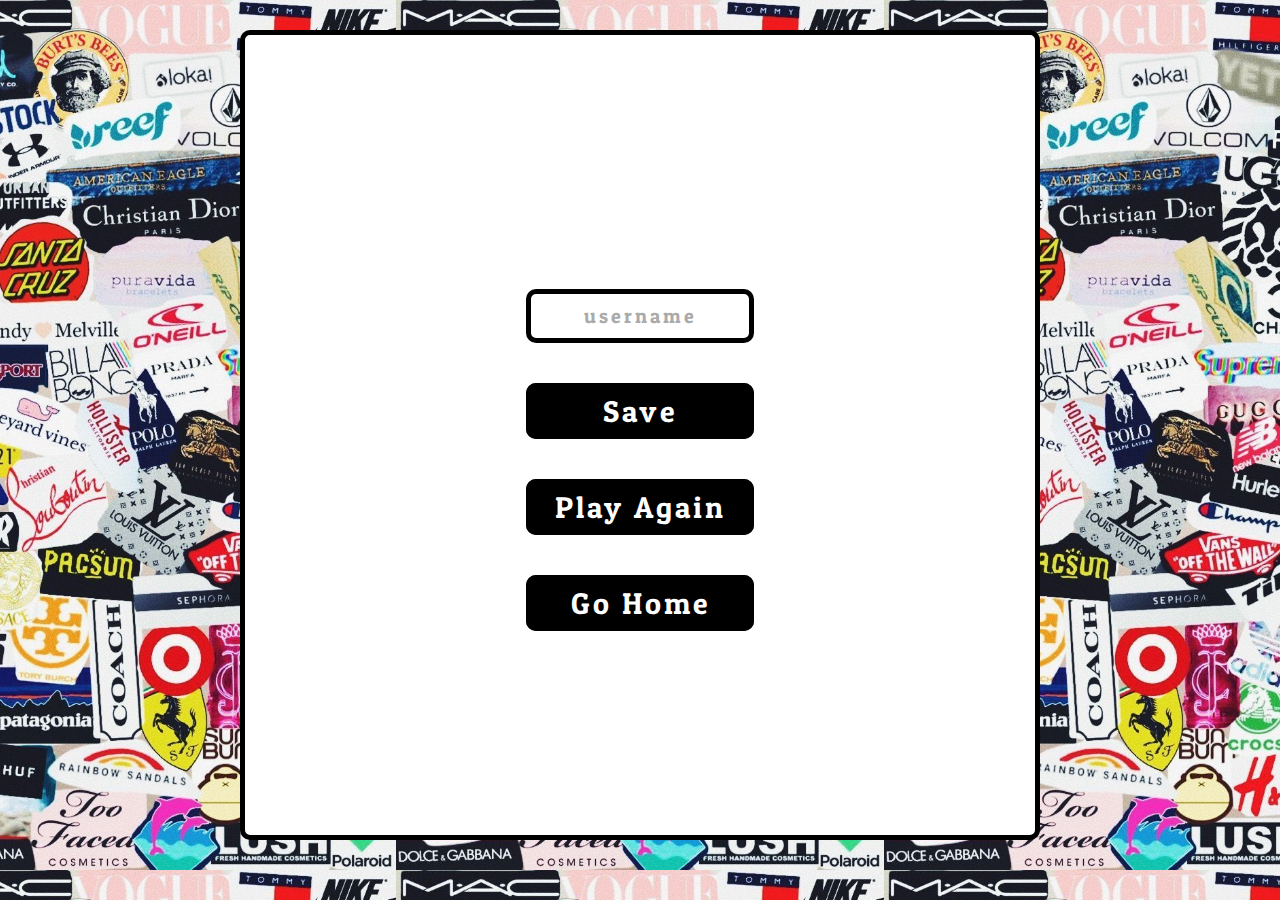
==== end.html @ 419f699a "Create and style end page of game" ====
<!DOCTYPE html>
<html lang="en">
<head>
    <meta charset="UTF-8">
    <meta http-equiv="X-UA-Compatible" content="IE=edge">
    <meta name="viewport" content="width=device-width, initial-scale=1.0">
    
    <!-- Link to style css file -->
    <link rel="stylesheet" href="/assets/css/style.css">
    
    <title>Document</title>
</head>
<body>
    <div class="game-container">
        <div id="end-section">
            <h1 id="endScore"></h1>
            <form>
                <input type="text" name="username" id="username" placeholder="username"/>
                <button type="submit" class="button glow-on-hover-end-buttons" id="saveEndScore" onclick="saveHighScore(event)" disabled>
                    Save
                </button>
            </form>
            <a class="button glow-on-hover-end-buttons" href="/game.html">Play Again</a>
            <a class="button glow-on-hover-end-buttons" href="/index.html">Go Home</a>
        </div>
    </div>
    <script src="end.js"></script>
</body>
</html>
---- assets/css/style.css ----
/* Link to Google Fonts */
@import url('https://fonts.googleapis.com/css2?family=Patua+One&display=swap');

* {
    font-family: 'Patua One', sans-serif;
    box-sizing: border-box;
    margin: 0;
    padding: 0;
}

:root {
    background-image: url("../images/brand-logo-background.jpg");
    background-size: contain;
    background-position: center;
}

html {
    font-size: 62.5%;
}

h1 {
    font-size: 6rem;
    color: #000;
    letter-spacing: 0.3rem;
    text-align: center;
    margin: 2.5rem 0;
}

.game-container {
    width: 90vw;
    height: 90vh;
    display: flex;
    justify-content: center;
    align-items: center;
    max-width: 80rem;
    margin: 3rem auto;
    padding: 2rem;
    border: 0.5rem solid #000;
    border-radius: 1rem;
    background-color: #fff;
}

#home {
    display: flex;
    flex-direction: column;
    justify-content: center;
    align-items: center;
}

.button {
    font-size: 3rem;
    color: #000;
    letter-spacing: 0.3rem;
    text-align: center;
    text-decoration: none;
    border: 0.5rem solid #000;
    border-radius: 1rem;
    padding: 1rem;
    margin: 2rem 0;
}

/* Button hover glow effect by https://codepen.io/kocsten */
.glow-on-hover {
    width: 40%;
    border: none;
    outline: none;
    color: #fff;
    background: #111;
    cursor: pointer;
    position: relative;
    z-index: 0;
    border-radius: 1rem;
}

.glow-on-hover:before {
    content: '';
    background: linear-gradient(45deg, #ff0000, #ff7300, #fffb00, #48ff00, #00ffd5, #002bff, #7a00ff, #ff00c8, #ff0000);
    position: absolute;
    top: -0.2rem;
    left: -0.2rem;
    background-size: 400%;
    z-index: -1;
    filter: blur(0.5rem);
    width: calc(100% + 0.4rem);
    height: calc(100% + 00.4rem);
    animation: glowing 20s linear infinite;
    opacity: 0;
    transition: opacity .3s ease-in-out;
    border-radius: 1rem;
}

.glow-on-hover:active {
    color: #000
}

.glow-on-hover:active:after {
    background: transparent;
}

.glow-on-hover:hover:before {
    opacity: 1;
}

.glow-on-hover:after {
    z-index: -1;
    content: '';
    position: absolute;
    width: 100%;
    height: 100%;
    background: #000;
    left: 0;
    top: 0;
    border-radius: 1rem;
}

@keyframes glowing {
    0% { background-position: 0 0; }
    50% { background-position: 400% 0; }
    100% { background-position: 0 0; }
}

.glow-on-hover-end-buttons {
    width: 100%;
    border: none;
    outline: none;
    color: #fff;
    background: #111;
    cursor: pointer;
    position: relative;
    z-index: 0;
    border-radius: 1rem;
}

.glow-on-hover-end-buttons:before {
    content: '';
    background: linear-gradient(45deg, #ff0000, #ff7300, #fffb00, #48ff00, #00ffd5, #002bff, #7a00ff, #ff00c8, #ff0000);
    position: absolute;
    top: -0.2rem;
    left: -0.2rem;
    background-size: 400%;
    z-index: -1;
    filter: blur(0.5rem);
    width: calc(100% + 0.4rem);
    height: calc(100% + 00.4rem);
    animation: glowing 20s linear infinite;
    opacity: 0;
    transition: opacity .3s ease-in-out;
    border-radius: 1rem;
}

/* Style for end page buttons */
.glow-on-hover-end-buttons:active {
    color: #000
}

.glow-on-hover-end-buttons:active:after {
    background: transparent;
}

.glow-on-hover-end-buttons:hover:before {
    opacity: 1;
}

.glow-on-hover-end-buttons:after {
    z-index: -1;
    content: '';
    position: absolute;
    width: 100%;
    height: 100%;
    background: #000;
    left: 0;
    top: 0;
    border-radius: 1rem;
}

@keyframes glowing {
    0% { background-position: 0 0; }
    50% { background-position: 400% 0; }
    100% { background-position: 0 0; }
}

/* Highscores Icon */
a i {
    font-size: 3rem;
}

#game {
    display: flex;
    flex-direction: column;
    justify-content: center;
}

/* Options */
.option-container {
    display: flex;
    border-radius: 1rem;
    background-color: #000;
    margin: 3rem;
    width: 100%;
}

.options-layout {
    display: flex;
    justify-content: center;
    flex-flow: row wrap;
    margin-right: 6rem;
}

.option-text {
    width: 100%;
    text-align: center;
    padding: 2rem;
    font-size: 3rem;
}

.left-area,
.right-area {
    display: flex;
    flex-direction: column;
    padding: 1rem;
    width: 30rem;
    margin: 1rem;
}

/* HUD Question Counter */
#header-counters {
    display: flex;
    justify-content: space-between;
    margin-top: 4rem;
    margin-bottom: -4rem;
}

.counter-text {
    text-align: center;
    font-size: 2.5rem;
}

.counter-score {
    text-align: center;
    font-size: 2.5rem;
    margin-right: 5.5rem;
}

.points {
    text-align: center;
    font-size: 5rem;
    margin-right: 5rem;
}

#questionProgressBar {
    width: 20rem;
    height: 3rem;
    border: 0.4rem solid #000;
    margin-top: 2rem;
    border-radius: 5rem;
    overflow: hidden;
}

#questionProgressBarFull {
    height: 100%;
    background: #000;
    width: 0%;
}

/* Logos */
.photo-layout {
    text-align: center;
}

/* Form */
#end-section {
    display: flex;
    flex-direction: column;
    justify-content: center;
    align-items: center;
}

form {
    width: 100%;
    display: flex;
    flex-direction: column;
    align-items: center;
}

input {
    font-size: 2rem;
    color: #000;
    letter-spacing: 0.3rem;
    text-align: center;
    text-decoration: none;
    border: 0.5rem solid #000;
    border-radius: 1rem;
    padding: 1rem;
    margin: 2rem 0;
    width: 100%;
}

input::placeholder {
    color: #aaa;
}
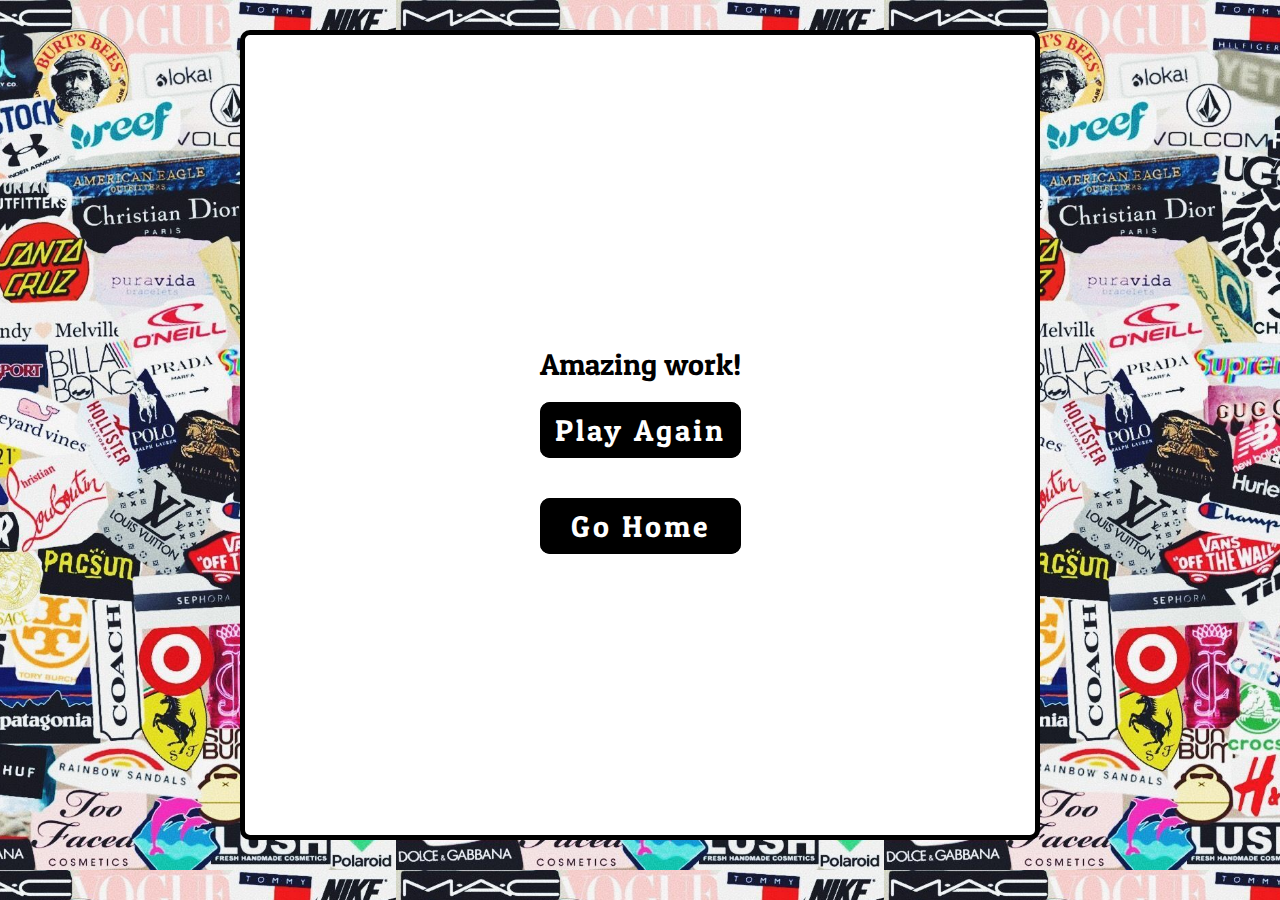
==== commit 9db9e3bf: "Add media queries" ====
--- a/end.html
+++ b/end.html
@@ -13,17 +13,16 @@
 <body>
     <div class="game-container">
         <div id="end-section">
-            <h1 id="endScore"></h1>
-            <form>
-                <input type="text" name="username" id="username" placeholder="username"/>
-                <button type="submit" class="button glow-on-hover-end-buttons" id="saveEndScore" onclick="saveHighScore(event)" disabled>
-                    Save
-                </button>
-            </form>
+            <h1 id="endScore">0</h1>
+            <p class="end-text">
+                Amazing work!
+            </p>
             <a class="button glow-on-hover-end-buttons" href="/game.html">Play Again</a>
             <a class="button glow-on-hover-end-buttons" href="/index.html">Go Home</a>
         </div>
     </div>
-    <script src="end.js"></script>
+    
+    <!-- Link to end javascript file -->
+    <script src="/assets/javascript/end.js"></script>
 </body>
 </html>--- a/assets/css/style.css
+++ b/assets/css/style.css
@@ -179,11 +179,6 @@
     100% { background-position: 0 0; }
 }
 
-/* Highscores Icon */
-a i {
-    font-size: 3rem;
-}
-
 #game {
     display: flex;
     flex-direction: column;
@@ -275,26 +270,90 @@
     align-items: center;
 }
 
-form {
-    width: 100%;
-    display: flex;
-    flex-direction: column;
-    align-items: center;
-}
-
-input {
-    font-size: 2rem;
-    color: #000;
-    letter-spacing: 0.3rem;
-    text-align: center;
-    text-decoration: none;
-    border: 0.5rem solid #000;
-    border-radius: 1rem;
-    padding: 1rem;
-    margin: 2rem 0;
-    width: 100%;
-}
-
-input::placeholder {
-    color: #aaa;
+.end-text {
+    font-size: 3rem;
+}
+
+/* Media Queries */
+@media only screen and (max-width: 392px) {
+    h1 {
+        font-size: 4rem;
+    }
+    .glow-on-hover {
+        width: 80%;
+    }
+}
+
+@media only screen and (max-width: 834px) {
+    .option-text {
+        padding: 1rem;
+        font-size: 2rem;
+    }
+    img#question {
+        width: 15rem;
+    }
+    .left-area, .right-area {
+        width: 20rem;
+    }
+    #header-counters {
+        margin-top: -4rem;
+        margin-bottom: 1rem;
+    }
+}
+
+@media only screen and (max-width: 722px) {
+    .left-area, .right-area {
+    width: 20rem;
+    }
+}
+
+@media only screen and (max-width: 612px) {
+    options-layout {
+        margin-bottom: -6rem;
+    }
+    .left-area, .right-area {
+        margin-bottom: -3rem;
+    }
+    .option-container {
+        margin-bottom: -1rem;
+    }
+}
+
+@media only screen and (max-width: 465px) {
+    .points {
+        margin-right: 2rem;
+    }
+    .options-layout {
+        margin-bottom: -7rem;
+    }
+    .left-area, .right-area {
+        margin-bottom: -4rem;
+        width: 100%;
+    }
+    .option-container {
+        margin-bottom: 0rem;
+    }
+    #counter-text {
+        font-size: 2rem;
+    }
+    #questionProgressBar {
+        width: 8rem;
+    }
+    .counter-score {
+        text-align: center;
+        font-size: 2rem;
+        margin-right: 3rem;
+    }
+    #header-counters {
+        margin-top: -14rem;
+    }
+    img#question {
+        width: 10rem;
+    }
+    #questionProgress {
+        font-size: 2rem;
+    }
+    .option-text {
+        font-size: 1.5rem;
+    }
 }